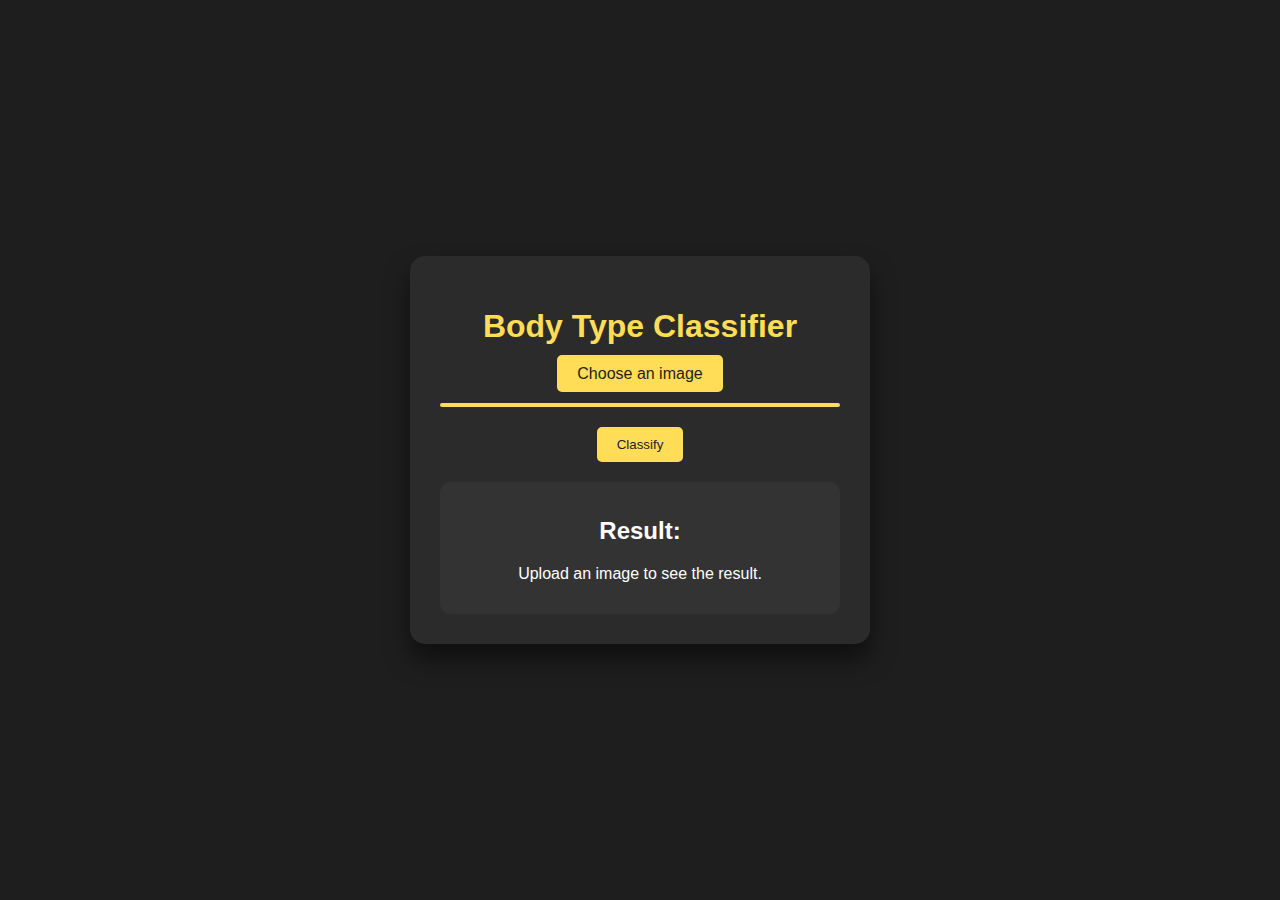
==== frontend/index.html @ 5918844c "frontend" ====
<!DOCTYPE html>
<html lang="en">
<head>
    <meta charset="UTF-8">
    <meta name="viewport" content="width=device-width, initial-scale=1.0">
    <title>Body Type Classifier</title>
    <link rel="stylesheet" href="styles.css">
    <!-- Include Axios CDN -->
    <script src="https://cdn.jsdelivr.net/npm/axios/dist/axios.min.js"></script>
</head>
<body>
    <div class="container">
        <h1>Body Type Classifier</h1>
        <div class="upload-box">
            <input type="file" id="imageInput" accept="image/*">
            <label for="imageInput">Choose an image</label>
        </div>
        <!-- Image Preview Section -->
        <div class="image-preview" id="imagePreview">
            <img id="previewImg" src="#" alt="Image Preview" style="display: none;">
        </div>
        <button id="classifyBtn">Classify</button>
        <div class="result">
            <h2>Result:</h2>
            <p id="resultText">Upload an image to see the result.</p>
        </div>
    </div>
    <script src="script.js"></script>
</body>
</html>
---- frontend/styles.css ----
body {
    background: #1e1e1e;
    color: #fff;
    font-family: Arial, sans-serif;
    display: flex;
    justify-content: center;
    align-items: center;
    height: 100vh;
    margin: 0;
    text-align: center;
}

.container {
    background: #2b2b2b;
    padding: 30px;
    border-radius: 15px;
    box-shadow: 0 15px 25px rgba(0, 0, 0, 0.5);
    width: 90%;
    max-width: 400px;
}

h1 {
    color: #ffdd57;
    margin-bottom: 20px;
}

.upload-box {
    margin-bottom: 20px;
}

.upload-box input {
    display: none;
}

.upload-box label {
    background: #ffdd57;
    color: #1e1e1e;
    padding: 10px 20px;
    border-radius: 5px;
    cursor: pointer;
    transition: 0.3s;
}

.upload-box label:hover {
    background: #ffd700;
}

.image-preview {
    margin-bottom: 20px;
    border: 2px solid #ffdd57;
    border-radius: 10px;
    overflow: hidden;
    display: flex;
    justify-content: center;
    align-items: center;
    max-height: 250px;
}

.image-preview img {
    max-width: 100%;
    max-height: 250px;
    border-radius: 10px;
    object-fit: cover;
}

button {
    background: #ffdd57;
    color: #1e1e1e;
    padding: 10px 20px;
    border: none;
    border-radius: 5px;
    cursor: pointer;
    transition: 0.3s;
}

button:hover {
    background: #ffd700;
}

.result {
    margin-top: 20px;
    background: #333;
    padding: 15px;
    border-radius: 10px;
}
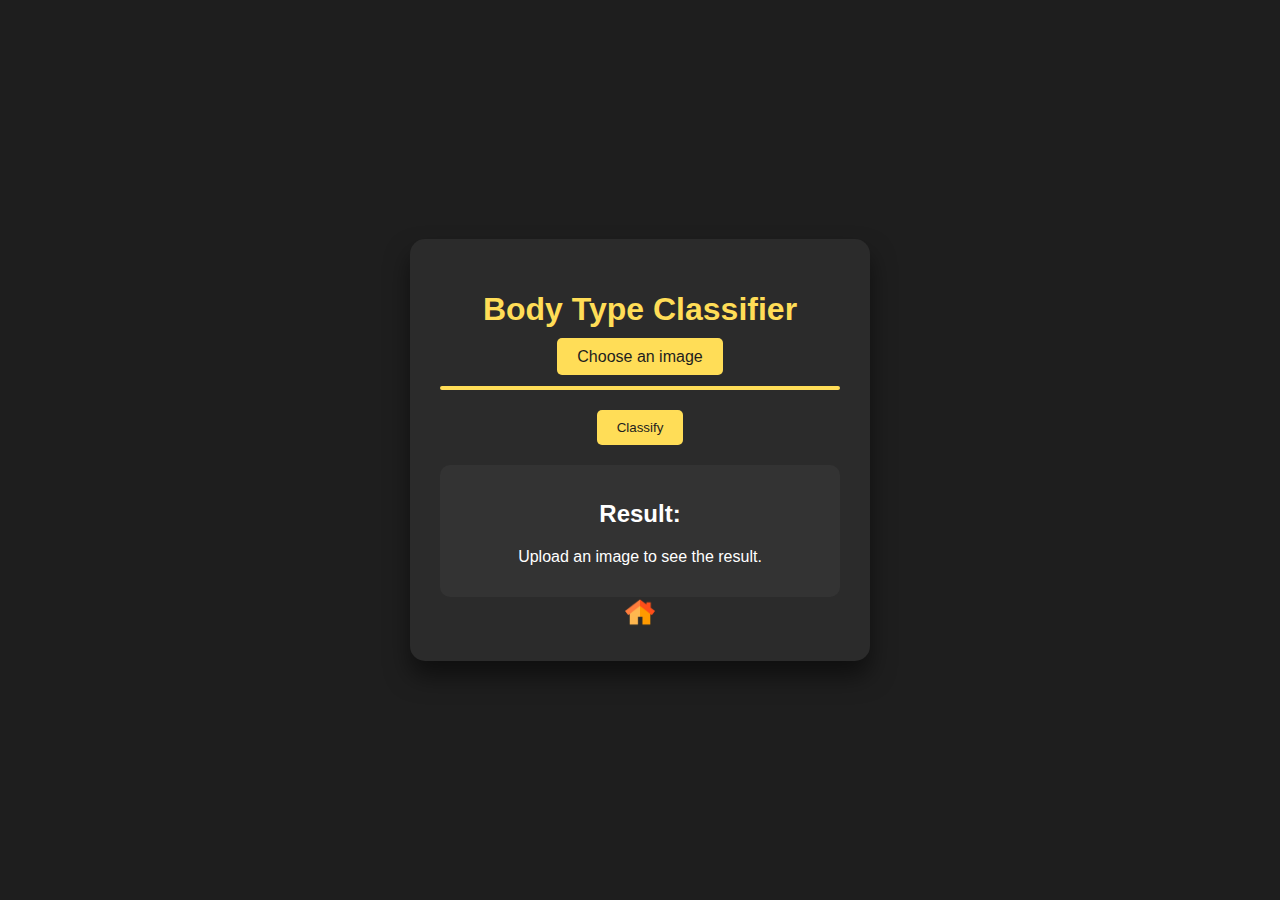
==== commit 3e3c93cb: "9am commit" ====
--- a/frontend/index.html
+++ b/frontend/index.html
@@ -24,6 +24,9 @@
             <h2>Result:</h2>
             <p id="resultText">Upload an image to see the result.</p>
         </div>
+        <a href="homepage.html">
+            <img src=".\home.png" alt="Home" width="30" height="30">
+        </a>
     </div>
     <script src="script.js"></script>
 </body>
